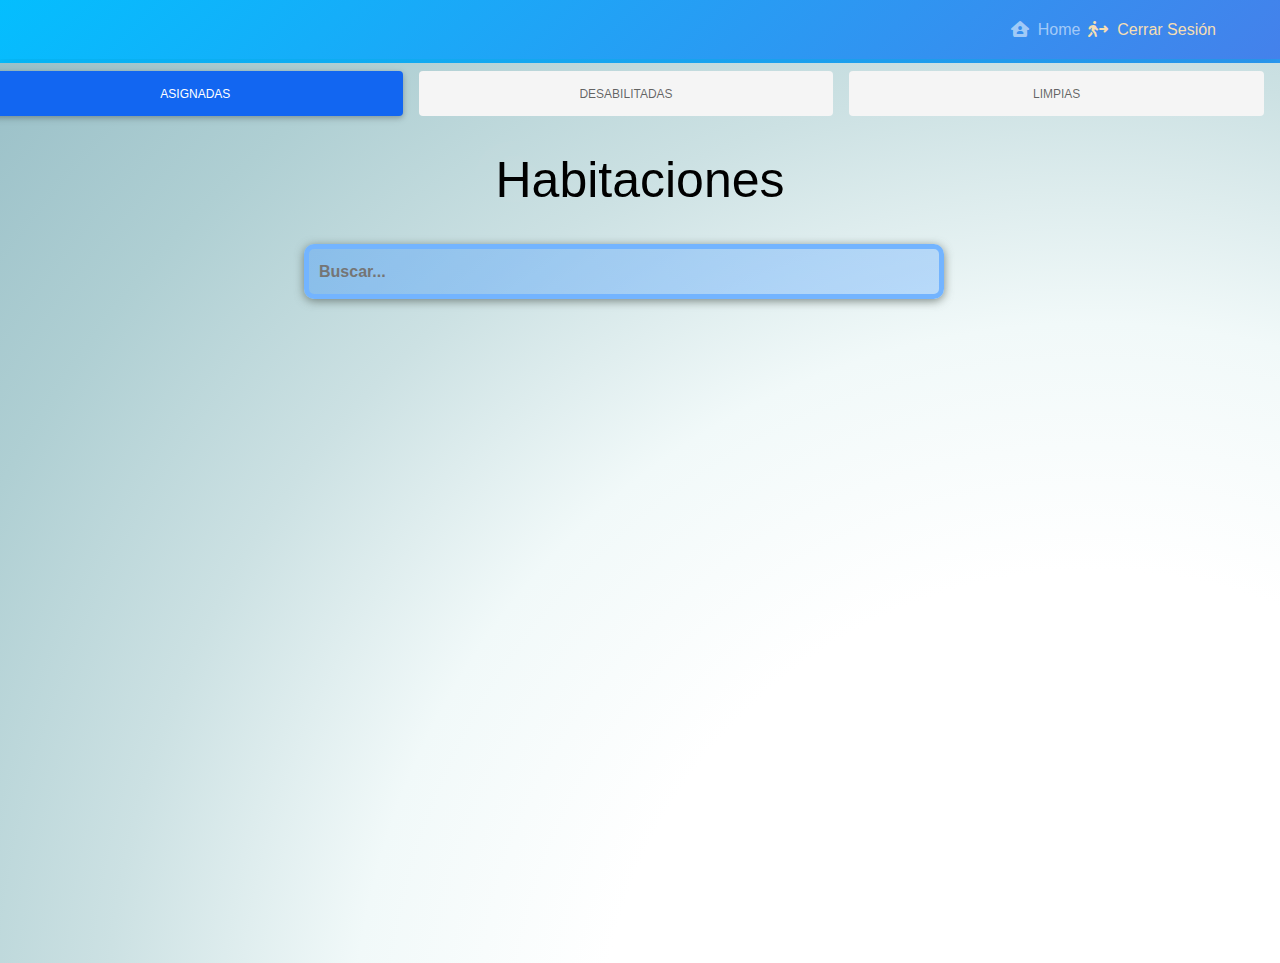
==== pages/camarera.html @ 33bd44d3 "[UPDATE] vista de camareas mensaje de vacio" ====
<!DOCTYPE html>
<html lang="en">

<head>
  <meta charset="UTF-8" />
  <meta name="viewport" content="width=device-width, initial-scale=1, shrink-to-fit=no" />
  <meta http-equiv="x-ua-compatible" content="ie=edge" />
  <title>Habitaciones</title>
  <link rel="shortcut icon" href="/img/Corona.ico" />
  <!-- Font Awesome -->
  <link rel="manifest" href="/manifest.json" />
  <link rel="stylesheet" href="https://cdnjs.cloudflare.com/ajax/libs/font-awesome/6.2.0/css/all.min.css">
  <!-- Google Fonts Roboto -->
  <!-- MDB -->
  <link rel="stylesheet" href="/css/target.css" />
  <link rel="stylesheet" href="/css/mdb.min.css" />
  <style>
    /*Style cards take photo and update photo*/
    @media (min-width: 350px) {

      #video {
        display: initial;
        width: 100% !important;
        height: 90% !important;
      }

      #photo {
        width: 100% !important;
        height: 85% !important;
      }

      #photoUpdate {
        width: 94% !important;
        height: 55% !important;
      }
    }

    @media (min-width: 992px) {
      #video {
        display: initial;
        width: 60% !important;
        height: 70% !important;
      }

      #photo {
        width: 100% !important;
        height: 54% !important;
      }

      #photoUpdate {
        width: 49% !important;
        height: 50% !important;
      }
    }

    @media (min-width: 1200px) {
      #video {
        display: initial;
        width: 60% !important;
        height: 70% !important;
      }

      #photo {
        width: 100% !important;
        height: 54% !important;
      }

      #photoUpdate {
        width: 49% !important;
        height: 50% !important;
      }
    }
  </style>
</head>

<body id="">
  <div id="fondo">
    <nav class="mb-1 navbar navbar-expand-lg navbar-dark" style=" overflow-y: hidden !important;background-image: linear-gradient(-45deg, #4481eb 0%, #04befe 100%);
      width: 100%; height: 40%;">
      <a class="navbar-brand" href="#" style="color: whitesmoke !important;"></a>
      <button class="navbar-toggler" type="button" data-toggle="collapse" data-target="#navbarSupportedContent-4"
        style="background-image: linear-gradient(-45deg, #4481eb 0%, #04befe 100%);"
        aria-controls="navbarSupportedContent-4" aria-expanded="false" aria-label="Toggle navigation">
        <i class="fa-solid fa-bars"></i>
      </button>
      <div style="padding-right:5%;" class="collapse navbar-collapse" id="navbarSupportedContent-4">
        <ul class="navbar-nav ml-auto">
          <li class="nav-item active">
            <a class="nav-link" href="/pages/edificio.html">
              <i class="fa-solid fa-house-user"></i>&nbsp; Home
            </a>
          </li>
          <li>
            <button style="width: 100%;
            height: 100%;
            background: transparent;
            color: wheat;
            border: 0;" class="nav-item" onclick="signOut()">

              <i class="fa-solid fa-person-walking-arrow-right"></i>&nbsp; Cerrar Sesión</button>
          </li>
        </ul>
      </div>
    </nav>
    <!--CONTAINER-->
    <div class="" style=" position: relative;
    width: 100%;
    margin: 0;
    padding: 0;
    background-color: #fff;
    min-height: 100vh;
    overflow-y: scroll;
    overflow-x: hidden;
    background-image: radial-gradient(circle at 85.36% 111.24%, #ffffff 0, #ffffff 16.67%, #ffffff 33.33%, #f1f9f9 50%, #cce1e3 66.67%, #afcfd3 83.33%, #9ac0c8 100%);
  ">
      <div class="forms-container">
        <div class="row">
          <ul class="nav nav-pills nav-justified mb-3" id="ex1" role="tablist">
            <li class="nav-item">
              <a class="nav-link active" id="pills-home-tab" data-toggle="pill" href="#pills-home" role="tab"
                aria-controls="pills-home" aria-selected="true">Asignadas</a>
            </li>
            <li class="nav-item">
              <a class="nav-link" id="pills-profile-tab" data-toggle="pill" href="#pills-profile" role="tab"
                aria-controls="pills-profile" aria-selected="false">Desabilitadas</a>
            </li>
            <li class="nav-item">
              <a class="nav-link" id="pills-contact-tab" data-toggle="pill" href="#pills-contact" role="tab"
                aria-controls="pills-contact" aria-selected="false">limpias</a>
            </li>
          </ul>
        </div>
        <div class="row">
          <div>
            <p class="text-center">Habitaciones</p>
          </div>
          <div class="row">
            <div class="tab-content pt-2 pl-1" id="pills-tabContent">
              <div class="tab-pane fade show active" id="pills-home" role="tabpanel" aria-labelledby="pills-home-tab">
                <div class="row">
                  <div class="text-center">
                    <input type="text" name="buscador" id="buscador" placeholder="Buscar...">
                    <h1></h1>
                  </div>
                  <div class="row row-cols-1 row-cols-md-4 g-2" id="card-rooms-with-status-assigned"></div>
                  <div class="row row-cols-1 row-cols-md-12 text-center" id="message-assigned"></div>
                </div>
              </div>
              <div class="tab-pane fade" id="pills-profile" role="tabpanel" aria-labelledby="pills-profile-tab">
                <div class="row">
                  <div class="text-center">
                    <input type="text" name="buscador" id="buscador" placeholder="Buscar...">
                    <h1></h1>
                  </div>
                  <!--STATUS BLOQUEADAS-->
                  <div class="row row-cols-1 row-cols-md-4 g-2" id="card-rooms-with-status-blocked"></div>
                  <div class="row row-cols-1 row-cols-md-12 text-center" id="message-blocked"></div>
                </div>
              </div>
              <div class="tab-pane fade" id="pills-contact" role="tabpanel" aria-labelledby="pills-contact-tab">
                <div class="row">
                  <div class="text-center">
                    <input type="text" name="buscador" id="buscador" placeholder="Buscar...">
                    <h1></h1>
                  </div>
                  <!--STATUS LIMPIAS-->
                  <div class="row row-cols-1 row-cols-md-4 g-2" id="card-rooms-with-status-released"></div>
                  <div class="row row-cols-1 row-cols-md-12 text-center" id="message-released"></div>
                </div>

              </div>
            </div>
          </div>
        </div>
      </div>
      <!-- Modal -->
      <div class="modal fade" id="basicExampleModal" tabindex="-1" role="dialog" aria-labelledby="exampleModalLabel"
        aria-hidden="true" data-obj="obj">
        <div class="modal-dialog modal-fullscreen" role="document">
          <div class="modal-content">
            <div class="modal-header">
              <h5 class="modal-title" id="exampleModalLabel">Reporte de Incidencias</h5>
              <button id="btnclose" type="button" class="close" data-dismiss="modal" aria-label="Close">
                <span aria-hidden="true">&times;</span>
              </button>
            </div>
            <form style="height: 85%;">
              <div class="modal-body" style="overflow-y: hidden;height: 95%;">
                <!-- Message input -->
                <div class="form-outline mb-4">
                  <textarea class="form-control" id="observationsIn" rows="4"></textarea>
                  <label class="form-label" for="observationsIn">Comentarios</label>
                </div>
                <div class="row col-md-12" style="orientation: initial;">
                  <div class="col-6 d-grid gap-2"><button type="button" id="btnCamera" class="btn btn-success">Abrir
                      camara</button></div>
                  <div class="col-6 d-grid gap-2">
                    <button type="button" id="btnTakePhoto" class="btn btn-primary">Capturar</button>
                  </div>
                </div>
                <div class="row">
                  <div class="col-12 col-md-12 text-center">
                    <img style="display: none " id="photoUpdate" src="" class="img-thumbnail"
                      alt="">
                  </div>
                </div>
                <div class="row">
                  <div class="col-12 text-center">
                    <video id="video" class="img-thumbnail" autoplay
                      style="display: none !important;"></video>
                  </div>
                </div>
                <br>
                <div class="row">
                  <div class="col-12 col-md-12 text-center">
                    <img style=" display: none;" id="photo" src=""
                      class="img-thumbnail" alt="">
                  </div>
                </div>
                <!-- Submit button -->
              </div>
              <div class="modal-footer">
                <button type="button" id="send-incidences" class="btn btn-primary">Enviar</button>
                <button id="btnclosee" type="button" class="btn btn-danger" data-dismiss="modal">Cerrar</button>
              </div>
            </form>
          </div>
        </div>
      </div>
      <!-- Modal history -->
      <div class="modal fade" id="modal-history" tabindex="-1" role="dialog" aria-labelledby="modal-history"
        aria-hidden="true" data-obj="obj">
        <div class="modal-dialog modal-fullscreen" role="document">
          <div class="modal-content">
            <div class="modal-header">
              <h5 class="modal-title" id="exampleModalLabel">Historial de habitación</h5>
              <button type="button" class="close" data-dismiss="modal" aria-label="Close">
                <span aria-hidden="true">&times;</span>
              </button>
            </div>
            <div class="card card-cascade narrower border border-light">
              <div class="py-2 d-flex justify-content-between align-items-center" style="background: #22254C;">
                <div class="row">
                  <label for=""></label>
                </div>
                <div class="form-outline col-sm-4">
                  <input id="searchTerm" type="text" onkeyup="doSearch()" class="search form-control form-icon-trailing"
                    style="color:#fff ;" />
                  <label class="form-label" style="color: #fff;">Buscar Registro</label>
                </div>
                <div>
                  <label for=""></label>
                </div>
              </div>
              <p>
              <table id="datos" class="table align-middle mb-0 bg-white results">

                <thead class="bg-light">
                  <tr style="color: #22254C;" class="text-center">
                    <th><b>Fecha</b></th>
                    <th><b>Hora</b></th>
                    <th><b>Tipo de actividad</b></th>
                  </tr>
                </thead>
                <tbody class="text-center" id="table-history">
                  <tr class='noSearch hide'>
                    <td colspan="5"></td>
                  </tr>
                </tbody>
              </table>
              </p>
            </div>
          </div>
        </div>
      </div>
    </div>
  </div>

  <script src="//cdn.jsdelivr.net/npm/pouchdb@7.3.1/dist/pouchdb.min.js"></script>
  <script src="/js/app.js"></script>
  <script src="/js/verifySession.js"></script>
  <script src="/js/camera.js"></script>
  <script src="/js/script.js"></script>
  <script src="/js/function.js"></script>
  <script src="/js/roomController.js"></script>
  <script src="/js/edit.js"></script>
  <script src="//cdn.jsdelivr.net/npm/sweetalert2@11"></script>
  <script src="https://cdnjs.cloudflare.com/ajax/libs/jquery/3.3.1/jquery.min.js"></script>
  <script type="text/javascript" src="/js/mdb.min.js"></script>
</body>

</html>
---- css/target.css ----
* {
  margin: 0;
  padding: 0;
  box-sizing: border-box;
}

body,
input {
  font-family: "Poppins", sans-serif;
}

.container {
  position: relative;
  width: 100%;
  margin: 0;
  padding: 0;
  background-color: #fff;
  min-height: 100vh;
  overflow: hidden;
  background-image: radial-gradient(circle at 85.36% 111.24%, #ffffff 0, #ffffff 16.67%, #ffffff 33.33%, #f1f9f9 50%, #cce1e3 66.67%, #afcfd3 83.33%, #9ac0c8 100%);

}

.forms-container {
  position: absolute;
  width: 100%;
  height: 100%;
  top: 0;
  left: 0;
}

button:focus {
  outline: 0;
}


img,
embed,
svg,
audio,
canvas,
iframe,
video {
  max-width: 100%;
  height: auto;
  vertical-align: middle;
}

hr {
  height: 0;
  border: 0;
  border-bottom: 1px solid #dfdfdf;
  margin: 0;
}

h1 {
  font-size: 4rem;
  margin-top: 0;
  margin-bottom: 80px;
}

h1 span {
  color: #000;
}

p {
  margin: 0;
}

.cards-grid {
  display: flex;
  grid-gap: 60px;
  padding-bottom: 60px;
  justify-content: center;
  flex-wrap: wrap;
}

/* FLIP CARD */
.flip-card {
  width: 140px;
  height: 200px;
  flex-wrap: wrap;
  perspective: 2000px;
}
.flip-card-inner-2 {
  position: relative;
  width: 140px;
  height: 200px;
  background-image: radial-gradient(circle at 0% 0%, #ffffff 0, #ffffff 50%, #f3f8f7 100%);
  box-shadow: 0 4px 20px rgba(88, 100, 93, 0.749);
  border-radius: 28px;
  transition: all 550ms cubic-bezier(0.1, 0.22, 0.8, 1.13);
  transform-style: preserve-3d;
}

.flip-card-inner {
  position: relative;
  width: 140px;
  height: 200px;
  background-image: radial-gradient(circle at 0% 0%, #ffffff 0, #ffffff72 50%, #f3f8f7 100%);
  box-shadow: 0 4px 20px rgba(88, 100, 93, 0.749);
  border-radius: 28px;
  transition: all 550ms cubic-bezier(0.1, 0.22, 0.8, 1.13);
  transform-style: preserve-3d;
}
.flip-card-front, .flip-card-back {
  position: absolute;
  width: 140px;
  height: 220px;
  border-radius: 28px;
  backface-visibility: hidden;
}
.flip-card-front {
  background-position: center;
  background-repeat: no-repeat;
  background-size: cover;
}
.flip-card-back {
  font-size: 1.25rem;
  text-align: center;
  background-color: #fff;
  transform: rotateY(180deg);
}
.flip-card:hover .flip-card-inner {
  transform: rotateY(-180deg);
}

#global{
	overflow-y: scroll;
}

#global::-webkit-scrollbar-track
{
	-webkit-box-shadow: inset 0 0 6px rgba(0,0,0,0.3);
	background-color: #F5F5F5;
}

#global::-webkit-scrollbar
{
	width: 10px;
	background-color: #F5F5F5;
}

#global::-webkit-scrollbar-thumb
{
	background-color: #000000;
	border: 2px solid #555555;
}

strong {
    font-size: 120px;
    font: 70000 4em/1 "Oswald", sans-serif;
    letter-spacing: 0;
    text-align: center;
    display: block;
    margin: 0 auto;
    color: #fff;
    text-shadow: 0 0 80px rgba(255,255,255,.5);

/* Clip Background Image */

}

#desabilitado{
  font-size: 120px;
    font: 70000 4em/1 "Oswald", sans-serif;
    letter-spacing: 0;
    text-align: center;
    display: block;
    margin: 0 auto;
    color: #000;
    text-shadow: 0 0 80px rgba(255,255,255,.5);
}

h1{
  font-size: 200px;
  font: 70000 4em/1 "Oswald", sans-serif;
  letter-spacing: 0;
  padding: .25em 0 .325em;
  display: block;
  margin: 0 auto;
  text-shadow: 0 0 80px rgba(255,255,255,.5);
}
p{
  font-size: 50px;
  color: #000;
  letter-spacing: 0;
  font: 70000 4em/1 "Oswald", sans-serif;
  text-shadow: 0 0 80px rgba(255,255,255,.5);
}

.flip-card-inner.success {
  position: relative;
  width: 140px;
  height: 220px;
  background: linear-gradient(45deg,#4099ff,#73b4ff);
  box-shadow: 0 4px 20px rgba(10, 224, 100, 0.762);
  border-radius: 28px;
  transition: all 550ms cubic-bezier(0.1, 0.22, 0.8, 1.13);
  transform-style: preserve-3d;
}

.flip-card-inner.primary {
  position: relative;
  width: 140px;
  height: 220px;
  background: linear-gradient(45deg,#4099ff,#73b4ff);
  box-shadow: 0 4px 20px rgba(24, 10, 224, 0.762);
  border-radius: 28px;
  transition: all 550ms cubic-bezier(0.1, 0.22, 0.8, 1.13);
  transform-style: preserve-3d;
}

.flip-card-inner.danger {
  position: relative;
  width: 140px;
  height: 220px;
  background: linear-gradient(45deg,#4099ff,#73b4ff);
  box-shadow: 0 4px 20px rgba(224, 10, 10, 0.762);
  border-radius: 28px;
  transition: all 550ms cubic-bezier(0.1, 0.22, 0.8, 1.13);
  transform-style: preserve-3d;
}

#buscador{
  width: 50vw;
  padding: 10px;
  outline: none;
  background: linear-gradient(45deg,#4099ff69,#73b4ff69);
  border-radius: 10px;
  border: 5px solid #73b4ff;
  box-shadow: 0 2px 10px rgba(88, 100, 93, 0.749);
  font-weight: 600;
}

#listaCards{
  font-size: 30px;
  margin-top: 20px;
  list-style: none;
  font-weight: 600;
  color: #ffffff;
  text-align: center;
}

.filtro{
  display: none;
        background-color: #006100;
        width: 140px;
        height: 140px;
}

.img-thumbnail {
  text-align: center;
  align-items: middle;
  margin-top: 25px;
}

#fondo{
    width: 100%;
    min-height: 100vh;
    display: relative;
    margin: 0;
    padding: 0;
    background-image: linear-gradient(-45deg, #4481eb 0%, #04befe 100%);
}

a#pills-home-tab:hover{
  background: #05b600 !important;
}
a#pills-profile-tab:hover{
  background: #d50000 !important;
}
a#pills-contact-tab:hover{
  background: #4481eb !important;
}

.file-upload {
  background-color: #ffffff;
}

.file-upload-btn {
  width: 100%;
  margin: 0;
  color: #fff;
  background: #4481eb;
  border: none;
  padding: 10px;
  border-radius: 4px;
  border-bottom: 4px solid #4481eb;
  transition: all .2s ease;
  outline: none;
  text-transform: uppercase;
  font-weight: 700;
}

.file-upload-btn:hover {
  background: #4481eb;
  color: #ffffff;
  transition: all .2s ease;
  cursor: pointer;
}

.file-upload-btn:active {
  border: 0;
  transition: all .2s ease;
}

.file-upload-content {
  display: none;
  text-align: center;
}

.file-upload-input {
  position: absolute;
  margin: 0;
  padding: 0;
  width: 100%;
  height: 100%;
  outline: none;
  opacity: 0;
  cursor: pointer;
}

.image-upload-wrap {
  margin-top: 20px;
  border: 4px dashed #4481eb;
  position: relative;
}

.image-dropping,
.image-upload-wrap:hover {
  background-color: #4481eb;
  border: 4px dashed #ffffff;
}

.image-title-wrap {
  padding: 0 15px 15px 15px;
  color: #222;
}

.drag-text {
  text-align: center;
}

.drag-text h3 {
  font-weight: 100;
  text-transform: uppercase;
  color: #4481eb;
  padding: 60px 0;
}

.file-upload-image {
  margin: auto;
}

.remove-image {
  width: 200px;
  margin: 0;
  color: #fff;
  background: #cd4535;
  border: none;
  padding: 10px;
  border-radius: 4px;
  border-bottom: 4px solid #b02818;
  transition: all .2s ease;
  outline: none;
  text-transform: uppercase;
  font-weight: 700;
}

.remove-image:hover {
  background: #c13b2a;
  color: #ffffff;
  transition: all .2s ease;
  cursor: pointer;
}

.remove-image:active {
  border: 0;
  transition: all .2s ease;
}
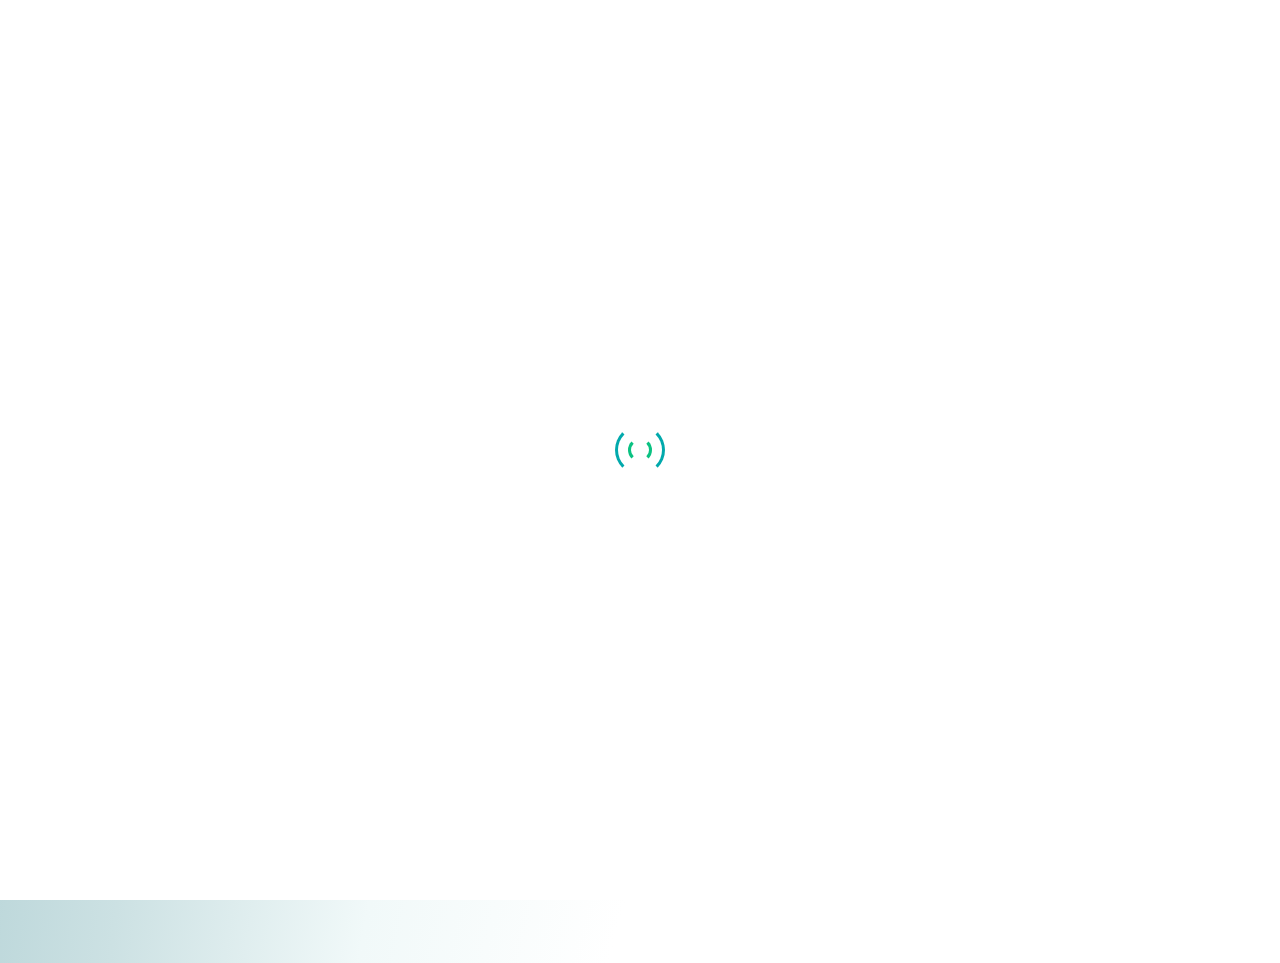
==== commit 2e69d082: "spinner reload add in view with actions" ====
--- a/pages/camarera.html
+++ b/pages/camarera.html
@@ -14,6 +14,8 @@
   <!-- MDB -->
   <link rel="stylesheet" href="/css/target.css" />
   <link rel="stylesheet" href="/css/mdb.min.css" />
+  <!-- SPINNER REALOAD-->
+  <link rel="stylesheet" href="../../css/spinnerReload.css">
   <style>
     /*Style cards take photo and update photo*/
     @media (min-width: 350px) {
@@ -74,36 +76,76 @@
 </head>
 
 <body id="">
-  <div id="fondo">
-    <nav class="mb-1 navbar navbar-expand-lg navbar-dark" style=" overflow-y: hidden !important;background-image: linear-gradient(-45deg, #4481eb 0%, #04befe 100%);
+  <!-- Pre-loader start -->
+  <div class="theme-loader">
+    <div class="ball-scale">
+      <div class='contain'>
+        <div class="ring">
+          <div class="frame"></div>
+        </div>
+        <div class="ring">
+          <div class="frame"></div>
+        </div>
+        <div class="ring">
+          <div class="frame"></div>
+        </div>
+        <div class="ring">
+          <div class="frame"></div>
+        </div>
+        <div class="ring">
+          <div class="frame"></div>
+        </div>
+        <div class="ring">
+          <div class="frame"></div>
+        </div>
+        <div class="ring">
+          <div class="frame"></div>
+        </div>
+        <div class="ring">
+          <div class="frame"></div>
+        </div>
+        <div class="ring">
+          <div class="frame"></div>
+        </div>
+        <div class="ring">
+          <div class="frame"></div>
+        </div>
+      </div>
+    </div>
+  </div>
+  <!-- Pre-loader end -->
+
+  <div id="pcoded" class="pcoded">
+    <div id="fondo">
+      <nav class="mb-1 navbar navbar-expand-lg navbar-dark" style=" overflow-y: hidden !important;background-image: linear-gradient(-45deg, #4481eb 0%, #04befe 100%);
       width: 100%; height: 40%;">
-      <a class="navbar-brand" href="#" style="color: whitesmoke !important;"></a>
-      <button class="navbar-toggler" type="button" data-toggle="collapse" data-target="#navbarSupportedContent-4"
-        style="background-image: linear-gradient(-45deg, #4481eb 0%, #04befe 100%);"
-        aria-controls="navbarSupportedContent-4" aria-expanded="false" aria-label="Toggle navigation">
-        <i class="fa-solid fa-bars"></i>
-      </button>
-      <div style="padding-right:5%;" class="collapse navbar-collapse" id="navbarSupportedContent-4">
-        <ul class="navbar-nav ml-auto">
-          <li class="nav-item active">
-            <a class="nav-link" href="/pages/edificio.html">
-              <i class="fa-solid fa-house-user"></i>&nbsp; Home
-            </a>
-          </li>
-          <li>
-            <button style="width: 100%;
+        <a class="navbar-brand" href="#" style="color: whitesmoke !important;"></a>
+        <button class="navbar-toggler" type="button" data-toggle="collapse" data-target="#navbarSupportedContent-4"
+          style="background-image: linear-gradient(-45deg, #4481eb 0%, #04befe 100%);"
+          aria-controls="navbarSupportedContent-4" aria-expanded="false" aria-label="Toggle navigation">
+          <i class="fa-solid fa-bars"></i>
+        </button>
+        <div style="padding-right:5%;" class="collapse navbar-collapse" id="navbarSupportedContent-4">
+          <ul class="navbar-nav ml-auto">
+            <li class="nav-item active">
+              <a class="nav-link" href="/pages/edificio.html">
+                <i class="fa-solid fa-house-user"></i>&nbsp; Home
+              </a>
+            </li>
+            <li>
+              <button style="width: 100%;
             height: 100%;
             background: transparent;
             color: wheat;
             border: 0;" class="nav-item" onclick="signOut()">
 
-              <i class="fa-solid fa-person-walking-arrow-right"></i>&nbsp; Cerrar Sesión</button>
-          </li>
-        </ul>
-      </div>
-    </nav>
-    <!--CONTAINER-->
-    <div class="" style=" position: relative;
+                <i class="fa-solid fa-person-walking-arrow-right"></i>&nbsp; Cerrar Sesión</button>
+            </li>
+          </ul>
+        </div>
+      </nav>
+      <!--CONTAINER-->
+      <div class="" style=" position: relative;
     width: 100%;
     margin: 0;
     padding: 0;
@@ -113,169 +155,167 @@
     overflow-x: hidden;
     background-image: radial-gradient(circle at 85.36% 111.24%, #ffffff 0, #ffffff 16.67%, #ffffff 33.33%, #f1f9f9 50%, #cce1e3 66.67%, #afcfd3 83.33%, #9ac0c8 100%);
   ">
-      <div class="forms-container">
-        <div class="row">
-          <ul class="nav nav-pills nav-justified mb-3" id="ex1" role="tablist">
-            <li class="nav-item">
-              <a class="nav-link active" id="pills-home-tab" data-toggle="pill" href="#pills-home" role="tab"
-                aria-controls="pills-home" aria-selected="true">Asignadas</a>
-            </li>
-            <li class="nav-item">
-              <a class="nav-link" id="pills-profile-tab" data-toggle="pill" href="#pills-profile" role="tab"
-                aria-controls="pills-profile" aria-selected="false">Desabilitadas</a>
-            </li>
-            <li class="nav-item">
-              <a class="nav-link" id="pills-contact-tab" data-toggle="pill" href="#pills-contact" role="tab"
-                aria-controls="pills-contact" aria-selected="false">limpias</a>
-            </li>
-          </ul>
-        </div>
-        <div class="row">
-          <div>
-            <p class="text-center">Habitaciones</p>
+        <div class="forms-container">
+          <div class="row">
+            <ul class="nav nav-pills nav-justified mb-3" id="ex1" role="tablist">
+              <li class="nav-item">
+                <a class="nav-link active" id="pills-home-tab" data-toggle="pill" href="#pills-home" role="tab"
+                  aria-controls="pills-home" aria-selected="true">Asignadas</a>
+              </li>
+              <li class="nav-item">
+                <a class="nav-link" id="pills-profile-tab" data-toggle="pill" href="#pills-profile" role="tab"
+                  aria-controls="pills-profile" aria-selected="false">Desabilitadas</a>
+              </li>
+              <li class="nav-item">
+                <a class="nav-link" id="pills-contact-tab" data-toggle="pill" href="#pills-contact" role="tab"
+                  aria-controls="pills-contact" aria-selected="false">limpias</a>
+              </li>
+            </ul>
           </div>
           <div class="row">
-            <div class="tab-content pt-2 pl-1" id="pills-tabContent">
-              <div class="tab-pane fade show active" id="pills-home" role="tabpanel" aria-labelledby="pills-home-tab">
-                <div class="row">
-                  <div class="text-center">
-                    <input type="text" name="buscador" id="buscador" placeholder="Buscar...">
-                    <h1></h1>
-                  </div>
-                  <div class="row row-cols-1 row-cols-md-4 g-2" id="card-rooms-with-status-assigned"></div>
-                  <div class="row row-cols-1 row-cols-md-12 text-center" id="message-assigned"></div>
-                </div>
-              </div>
-              <div class="tab-pane fade" id="pills-profile" role="tabpanel" aria-labelledby="pills-profile-tab">
-                <div class="row">
-                  <div class="text-center">
-                    <input type="text" name="buscador" id="buscador" placeholder="Buscar...">
-                    <h1></h1>
-                  </div>
-                  <!--STATUS BLOQUEADAS-->
-                  <div class="row row-cols-1 row-cols-md-4 g-2" id="card-rooms-with-status-blocked"></div>
-                  <div class="row row-cols-1 row-cols-md-12 text-center" id="message-blocked"></div>
-                </div>
-              </div>
-              <div class="tab-pane fade" id="pills-contact" role="tabpanel" aria-labelledby="pills-contact-tab">
-                <div class="row">
-                  <div class="text-center">
-                    <input type="text" name="buscador" id="buscador" placeholder="Buscar...">
-                    <h1></h1>
-                  </div>
-                  <!--STATUS LIMPIAS-->
-                  <div class="row row-cols-1 row-cols-md-4 g-2" id="card-rooms-with-status-released"></div>
-                  <div class="row row-cols-1 row-cols-md-12 text-center" id="message-released"></div>
-                </div>
-
+            <div>
+              <p class="text-center">Habitaciones</p>
+            </div>
+            <div class="row">
+              <div class="tab-content pt-2 pl-1" id="pills-tabContent">
+                <div class="tab-pane fade show active" id="pills-home" role="tabpanel" aria-labelledby="pills-home-tab">
+                  <div class="row">
+                    <div class="text-center">
+                      <input type="text" name="buscador" id="buscador" placeholder="Buscar...">
+                      <h1></h1>
+                    </div>
+                    <div class="row row-cols-1 row-cols-md-4 g-2" id="card-rooms-with-status-assigned"></div>
+                    <div class="row row-cols-1 row-cols-md-12 text-center" id="message-assigned"></div>
+                  </div>
+                </div>
+                <div class="tab-pane fade" id="pills-profile" role="tabpanel" aria-labelledby="pills-profile-tab">
+                  <div class="row">
+                    <div class="text-center">
+                      <input type="text" name="buscador" id="buscador" placeholder="Buscar...">
+                      <h1></h1>
+                    </div>
+                    <!--STATUS BLOQUEADAS-->
+                    <div class="row row-cols-1 row-cols-md-4 g-2" id="card-rooms-with-status-blocked"></div>
+                    <div class="row row-cols-1 row-cols-md-12 text-center" id="message-blocked"></div>
+                  </div>
+                </div>
+                <div class="tab-pane fade" id="pills-contact" role="tabpanel" aria-labelledby="pills-contact-tab">
+                  <div class="row">
+                    <div class="text-center">
+                      <input type="text" name="buscador" id="buscador" placeholder="Buscar...">
+                      <h1></h1>
+                    </div>
+                    <!--STATUS LIMPIAS-->
+                    <div class="row row-cols-1 row-cols-md-4 g-2" id="card-rooms-with-status-released"></div>
+                    <div class="row row-cols-1 row-cols-md-12 text-center" id="message-cleaned"></div>
+                  </div>
+
+                </div>
               </div>
             </div>
           </div>
         </div>
-      </div>
-      <!-- Modal -->
-      <div class="modal fade" id="basicExampleModal" tabindex="-1" role="dialog" aria-labelledby="exampleModalLabel"
-        aria-hidden="true" data-obj="obj">
-        <div class="modal-dialog modal-fullscreen" role="document">
-          <div class="modal-content">
-            <div class="modal-header">
-              <h5 class="modal-title" id="exampleModalLabel">Reporte de Incidencias</h5>
-              <button id="btnclose" type="button" class="close" data-dismiss="modal" aria-label="Close">
-                <span aria-hidden="true">&times;</span>
-              </button>
+        <!-- Modal -->
+        <div class="modal fade" id="basicExampleModal" tabindex="-1" role="dialog" aria-labelledby="exampleModalLabel"
+          aria-hidden="true" data-obj="obj">
+          <div class="modal-dialog modal-fullscreen" role="document">
+            <div class="modal-content">
+              <div class="modal-header">
+                <h5 class="modal-title" id="exampleModalLabel">Reporte de Incidencias</h5>
+                <button id="btnclose" type="button" class="close" data-dismiss="modal" aria-label="Close">
+                  <span aria-hidden="true">&times;</span>
+                </button>
+              </div>
+              <form style="height: 85%;">
+                <div class="modal-body" style="overflow-y: hidden;height: 95%;">
+                  <!-- Message input -->
+                  <div class="form-outline mb-4">
+                    <textarea class="form-control" id="observationsIn" rows="4"></textarea>
+                    <label class="form-label" for="observationsIn">Comentarios</label>
+                  </div>
+                  <div class="row col-md-12" style="orientation: initial;">
+                    <div class="col-6 d-grid gap-2"><button type="button" id="btnCamera" class="btn btn-success">Abrir
+                        camara</button></div>
+                    <div class="col-6 d-grid gap-2">
+                      <button type="button" id="btnTakePhoto" class="btn btn-primary">Capturar</button>
+                    </div>
+                  </div>
+                  <div class="row">
+                    <div class="col-12 col-md-12 text-center">
+                      <img style="display: none " id="photoUpdate" src="" class="img-thumbnail" alt="">
+                    </div>
+                  </div>
+                  <div class="row">
+                    <div class="col-12 text-center">
+                      <video id="video" class="img-thumbnail" autoplay style="display: none !important;"></video>
+                    </div>
+                  </div>
+                  <br>
+                  <div class="row">
+                    <div class="col-12 col-md-12 text-center">
+                      <img style=" display: none;" id="photo" src="" class="img-thumbnail" alt="">
+                    </div>
+                  </div>
+                  <!-- Submit button -->
+                </div>
+                <div class="modal-footer">
+                  <button type="button" id="send-incidences" class="btn btn-primary">Enviar</button>
+                  <button id="btnclosee" type="button" class="btn btn-danger" data-dismiss="modal">Cerrar</button>
+                </div>
+              </form>
             </div>
-            <form style="height: 85%;">
-              <div class="modal-body" style="overflow-y: hidden;height: 95%;">
-                <!-- Message input -->
-                <div class="form-outline mb-4">
-                  <textarea class="form-control" id="observationsIn" rows="4"></textarea>
-                  <label class="form-label" for="observationsIn">Comentarios</label>
-                </div>
-                <div class="row col-md-12" style="orientation: initial;">
-                  <div class="col-6 d-grid gap-2"><button type="button" id="btnCamera" class="btn btn-success">Abrir
-                      camara</button></div>
-                  <div class="col-6 d-grid gap-2">
-                    <button type="button" id="btnTakePhoto" class="btn btn-primary">Capturar</button>
-                  </div>
-                </div>
-                <div class="row">
-                  <div class="col-12 col-md-12 text-center">
-                    <img style="display: none " id="photoUpdate" src="" class="img-thumbnail"
-                      alt="">
-                  </div>
-                </div>
-                <div class="row">
-                  <div class="col-12 text-center">
-                    <video id="video" class="img-thumbnail" autoplay
-                      style="display: none !important;"></video>
-                  </div>
-                </div>
-                <br>
-                <div class="row">
-                  <div class="col-12 col-md-12 text-center">
-                    <img style=" display: none;" id="photo" src=""
-                      class="img-thumbnail" alt="">
-                  </div>
-                </div>
-                <!-- Submit button -->
+          </div>
+        </div>
+        <!-- Modal history -->
+        <div class="modal fade" id="modal-history" tabindex="-1" role="dialog" aria-labelledby="modal-history"
+          aria-hidden="true" data-obj="obj">
+          <div class="modal-dialog modal-fullscreen" role="document">
+            <div class="modal-content">
+              <div class="modal-header">
+                <h5 class="modal-title" id="exampleModalLabel">Historial de habitación</h5>
+                <button type="button" class="close" data-dismiss="modal" aria-label="Close">
+                  <span aria-hidden="true">&times;</span>
+                </button>
               </div>
-              <div class="modal-footer">
-                <button type="button" id="send-incidences" class="btn btn-primary">Enviar</button>
-                <button id="btnclosee" type="button" class="btn btn-danger" data-dismiss="modal">Cerrar</button>
+              <div class="card card-cascade narrower border border-light">
+                <div class="py-2 d-flex justify-content-between align-items-center" style="background: #22254C;">
+                  <div class="row">
+                    <label for=""></label>
+                  </div>
+                  <div class="form-outline col-sm-4">
+                    <input id="searchTerm" type="text" onkeyup="doSearch()"
+                      class="search form-control form-icon-trailing" style="color:#fff ;" />
+                    <label class="form-label" style="color: #fff;">Buscar Registro</label>
+                  </div>
+                  <div>
+                    <label for=""></label>
+                  </div>
+                </div>
+                <p>
+                <table id="datos" class="table align-middle mb-0 bg-white results">
+
+                  <thead class="bg-light">
+                    <tr style="color: #22254C;" class="text-center">
+                      <th><b>Fecha</b></th>
+                      <th><b>Hora</b></th>
+                      <th><b>Tipo de actividad</b></th>
+                    </tr>
+                  </thead>
+                  <tbody class="text-center" id="table-history">
+                    <tr class='noSearch hide'>
+                      <td colspan="5"></td>
+                    </tr>
+                  </tbody>
+                </table>
+                </p>
               </div>
-            </form>
-          </div>
-        </div>
-      </div>
-      <!-- Modal history -->
-      <div class="modal fade" id="modal-history" tabindex="-1" role="dialog" aria-labelledby="modal-history"
-        aria-hidden="true" data-obj="obj">
-        <div class="modal-dialog modal-fullscreen" role="document">
-          <div class="modal-content">
-            <div class="modal-header">
-              <h5 class="modal-title" id="exampleModalLabel">Historial de habitación</h5>
-              <button type="button" class="close" data-dismiss="modal" aria-label="Close">
-                <span aria-hidden="true">&times;</span>
-              </button>
-            </div>
-            <div class="card card-cascade narrower border border-light">
-              <div class="py-2 d-flex justify-content-between align-items-center" style="background: #22254C;">
-                <div class="row">
-                  <label for=""></label>
-                </div>
-                <div class="form-outline col-sm-4">
-                  <input id="searchTerm" type="text" onkeyup="doSearch()" class="search form-control form-icon-trailing"
-                    style="color:#fff ;" />
-                  <label class="form-label" style="color: #fff;">Buscar Registro</label>
-                </div>
-                <div>
-                  <label for=""></label>
-                </div>
-              </div>
-              <p>
-              <table id="datos" class="table align-middle mb-0 bg-white results">
-
-                <thead class="bg-light">
-                  <tr style="color: #22254C;" class="text-center">
-                    <th><b>Fecha</b></th>
-                    <th><b>Hora</b></th>
-                    <th><b>Tipo de actividad</b></th>
-                  </tr>
-                </thead>
-                <tbody class="text-center" id="table-history">
-                  <tr class='noSearch hide'>
-                    <td colspan="5"></td>
-                  </tr>
-                </tbody>
-              </table>
-              </p>
             </div>
           </div>
         </div>
       </div>
     </div>
   </div>
-
+  <script src="https://cdn.jsdelivr.net/npm/sweetalert2@11"></script>
   <script src="//cdn.jsdelivr.net/npm/pouchdb@7.3.1/dist/pouchdb.min.js"></script>
   <script src="/js/app.js"></script>
   <script src="/js/verifySession.js"></script>
@@ -287,6 +327,7 @@
   <script src="//cdn.jsdelivr.net/npm/sweetalert2@11"></script>
   <script src="https://cdnjs.cloudflare.com/ajax/libs/jquery/3.3.1/jquery.min.js"></script>
   <script type="text/javascript" src="/js/mdb.min.js"></script>
+  <script src="/js/verifyConexion.js"></script>
 </body>
 
 </html>--- a/css/spinnerReload.css
+++ b/css/spinnerReload.css
@@ -0,0 +1,70 @@
+
+/*--------------------------------------------------------------
+# SPINNER RELOAD STYLE
+--------------------------------------------------------------*/
+
+.theme-loader {
+    height: 100%;
+    width: 100%;
+    background-color: #fff;
+    position: fixed;
+    z-index: 999999;
+    top: 0
+  }
+  
+  .theme-loader .ball-scale {
+    left: 50%;
+    top: 50%;
+    position: absolute;
+    height: 50px;
+    width: 50px;
+    margin: -25px 0 0 -25px
+  }
+  
+  .theme-loader .ball-scale .contain {
+    height: 100%;
+    width: 100%
+  }
+  
+  .theme-loader .ball-scale .contain .ring {
+    display: none
+  }
+  
+  .theme-loader .ball-scale .contain .ring:first-child {
+    display: block;
+    height: 100%;
+    width: 100%;
+    border-radius: 50%;
+    padding: 10px;
+    border: 3px solid transparent;
+    border-left-color: #01a9ac;
+    border-right-color: #01a9ac;
+    -webkit-animation: round-rotate 1.5s ease-in-out infinite;
+    animation: round-rotate 1.5s ease-in-out infinite
+  }
+  
+  .theme-loader .ball-scale .contain .ring:first-child .frame {
+    height: 100%;
+    width: 100%;
+    border-radius: 50%;
+    border: 3px solid transparent;
+    border-left-color: #0ac282;
+    border-right-color: #0ac282;
+    -webkit-animation: round-rotate 1.5s ease-in-out infinite;
+    animation: round-rotate 1.5s ease-in-out infinite
+  }
+  
+  @-webkit-keyframes round-rotate {
+    100% {
+      -webkit-transform: rotate(360deg);
+      transform: rotate(360deg)
+    }
+  }
+  
+  @keyframes round-rotate {
+    100% {
+      -webkit-transform: rotate(360deg);
+      transform: rotate(360deg)
+    }
+  }
+  